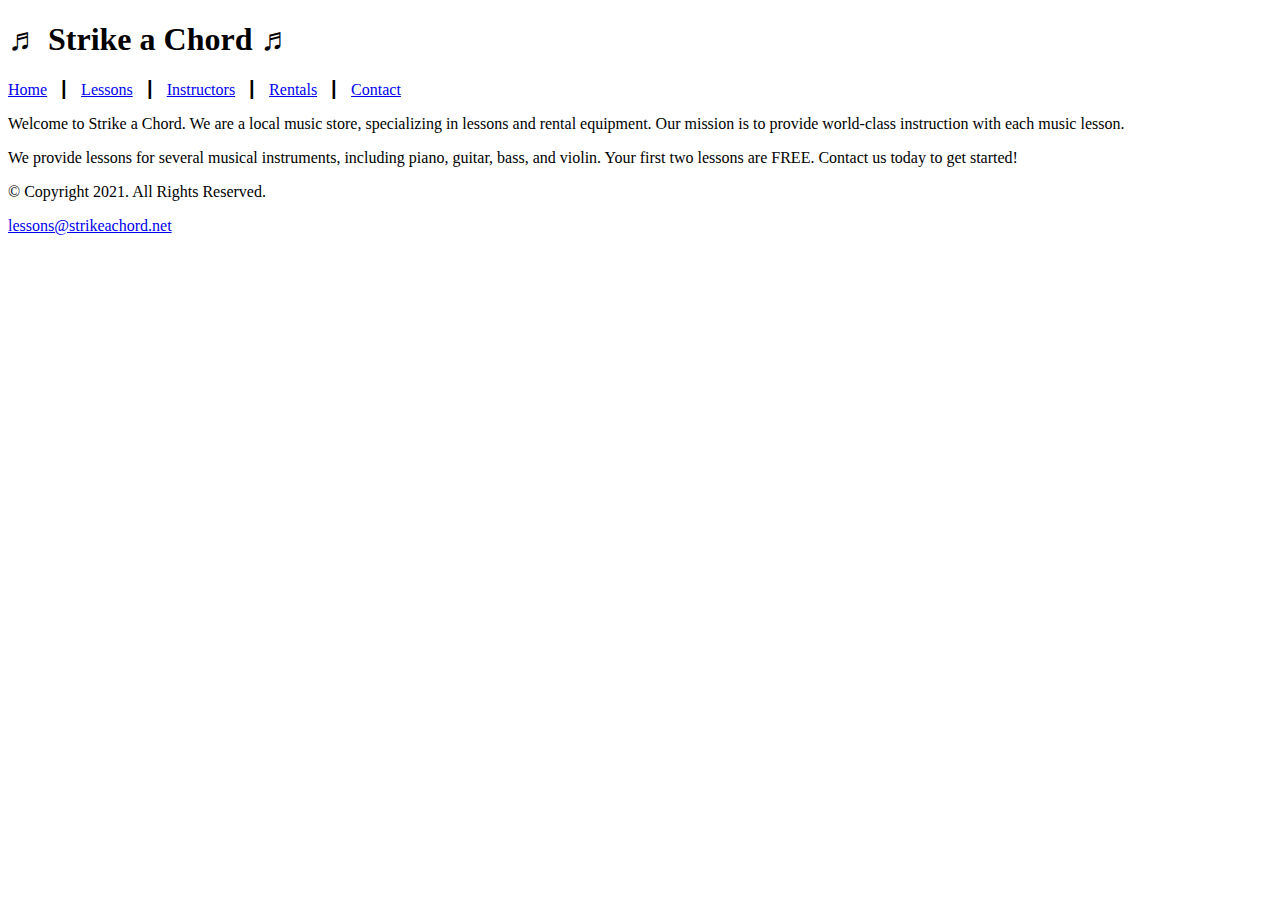
==== index.html @ a031f5f3 "CH-04-Lab-1" ====
<!DOCTYPE html>
<!--
    Student Name: Stephen Davis
    File Name: index.html
    Date: September 22, 2022
-->
<html lang="en">
<head>
    <title>Strike a Chord: Home Page</title>
    <meta charset="utf-8">
</head>
<body>

    <header>
        <h1>&#9836; Strike a Chord &#9836;</h1>
    </header>

    <nav>

      <p><a href="index.html">Home</a> &nbsp; &#9475; &nbsp;
         <a href="lessons.html">Lessons</a> &nbsp; &#9475; &nbsp;
         <a href="instructors.html">Instructors</a> &nbsp; &#9475; &nbsp;
         <a href="rentals.html">Rentals</a> &nbsp; &#9475; &nbsp;
         <a href="contact.html">Contact</a></p>

    </nav>

    <main>

      <div id="intro">

        <p>Welcome to Strike a Chord. We are a local music store, specializing in lessons and rental equipment. Our mission is to provide world-class instruction with each music lesson.</p>

        <p>We provide lessons for several musical instruments, including piano, guitar, bass, and violin. Your first two lessons are FREE. Contact us today to get started!</p>

      </div>

    </main>

    <footer>

        <p>&copy; Copyright 2021. All Rights Reserved.</p>
        <p><a href="mailto:lessons@strikeachord.net">lessons@strikeachord.net</a></p>

    </footer>

</body>
</html>
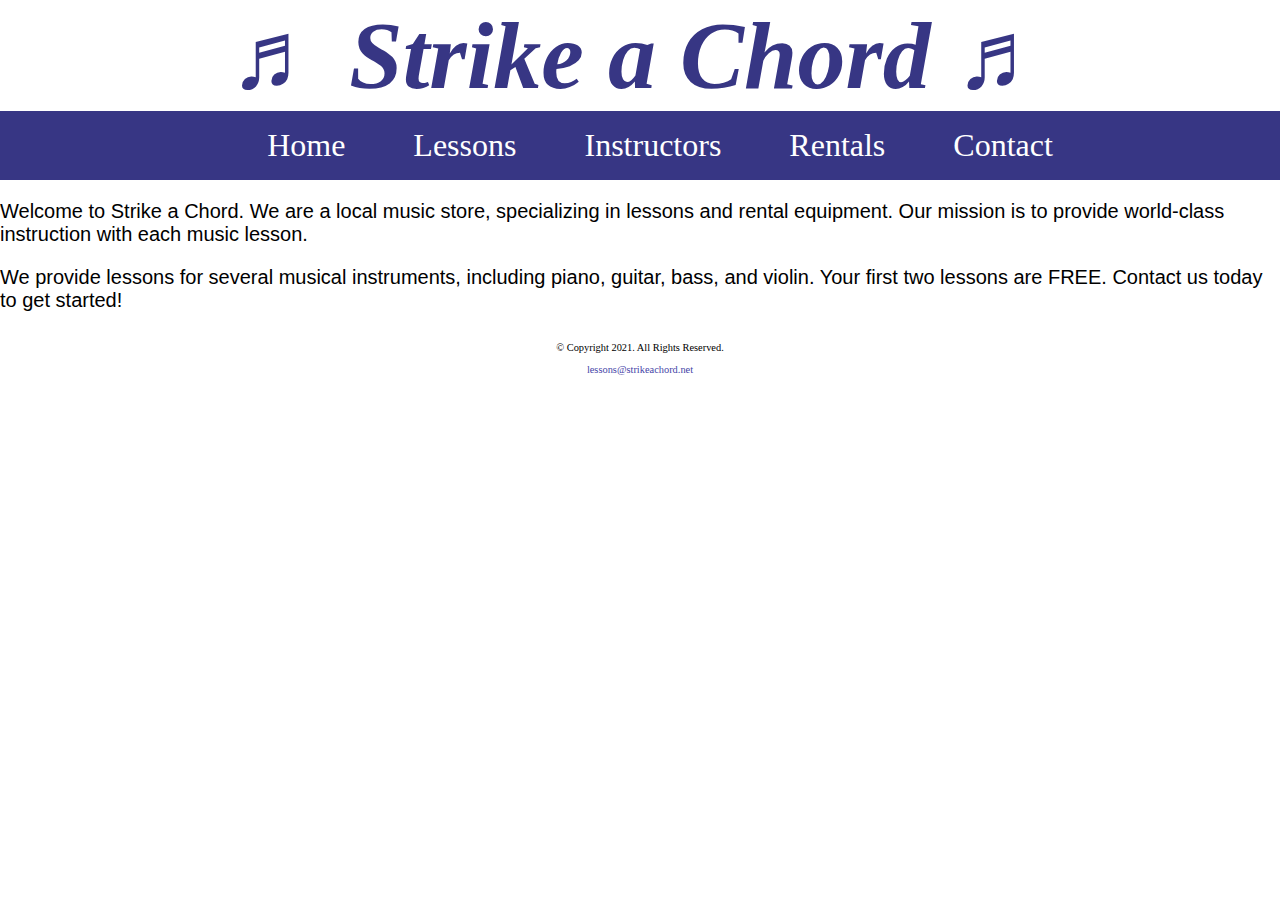
==== commit 63596a34: "Update index.html" ====
--- a/index.html
+++ b/index.html
@@ -2,12 +2,13 @@
 <!--
     Student Name: Stephen Davis
     File Name: index.html
-    Date: September 22, 2022
+    Date: September 26, 2022
 -->
 <html lang="en">
 <head>
     <title>Strike a Chord: Home Page</title>
     <meta charset="utf-8">
+    <link rel="stylesheet" href="css/styles.css">
 </head>
 <body>
 
@@ -17,11 +18,13 @@
 
     <nav>
 
-      <p><a href="index.html">Home</a> &nbsp; &#9475; &nbsp;
-         <a href="lessons.html">Lessons</a> &nbsp; &#9475; &nbsp;
-         <a href="instructors.html">Instructors</a> &nbsp; &#9475; &nbsp;
-         <a href="rentals.html">Rentals</a> &nbsp; &#9475; &nbsp;
-         <a href="contact.html">Contact</a></p>
+      <ul>
+          <li><a href="index.html">Home</a></li>
+          <li><a href="lessons.html">Lessons</a></li>
+          <li><a href="instructors.html">Instructors</a></li>
+          <li><a href="rentals.html">Rentals</a></li>
+          <li><a href="contact.html">Contact</a></li>
+      </ul>
 
     </nav>
 
--- a/css/styles.css
+++ b/css/styles.css
@@ -0,0 +1,109 @@
+/*
+Author: Stephen Davis
+Date: September 26, 2022
+File Name: styles.html
+*/
+
+/*CSS Reset */
+body, header, nav, main, footer, img, h1 {
+  margin: 0;
+  padding: 0;
+  border: 0;
+}
+
+/*Style rules for images */
+img {
+  max-width: 100%;
+  display: block;
+}
+
+/*Style rules for header content */
+header {
+  text-align: center;
+  font-size: 3em;
+  color: #373684
+}
+
+header h1 {
+  font-style: italic;
+}
+
+/*Style rules for navigation area */
+nav {
+  background-color: #373684
+}
+
+nav ul {
+  list-style-type: none;
+  margin: 0;
+  text-align: center;
+}
+
+nav li {
+  display: inline-block;
+  font-size: 2em;
+}
+
+nav li a {
+  display: block;
+  color: #fff;
+  text-align: center;
+  padding: 0.5em 1em;
+  text-decoration: none;
+}
+
+/* Style rules for main content */
+main {
+  padding: 2%
+  background-color: #e5e9fc;
+  overflow:auto;
+  font-family: Verdana, Arial, sans-serif;
+}
+
+main p {
+  font-size: 1.25em;
+}
+
+.action {
+  font-size: 1.75em;
+  color: #373684;
+  font-weight: bold;
+}
+
+#piano, #guitar, #violin {
+  width: 29%;
+  float: left;
+  margin: 0 2%;
+}
+
+#info {
+  clear: left;
+  background-color: #c0caf7;
+  padding: 1% 2%;
+}
+
+#contact {
+  text-align: center;
+}
+
+#contact a {
+  color: #4645a8;
+  text-decoration: none;
+  font-weight: bold;
+}
+
+.map {
+  border: 5px solid #373684;
+}
+
+/* Style rules for footer content */
+footer {
+  text-align: center;
+  font-size: 0.65em;
+  clear:left;
+}
+
+footer a {
+  color: #4645a8;
+  text-decoration: none;
+}
